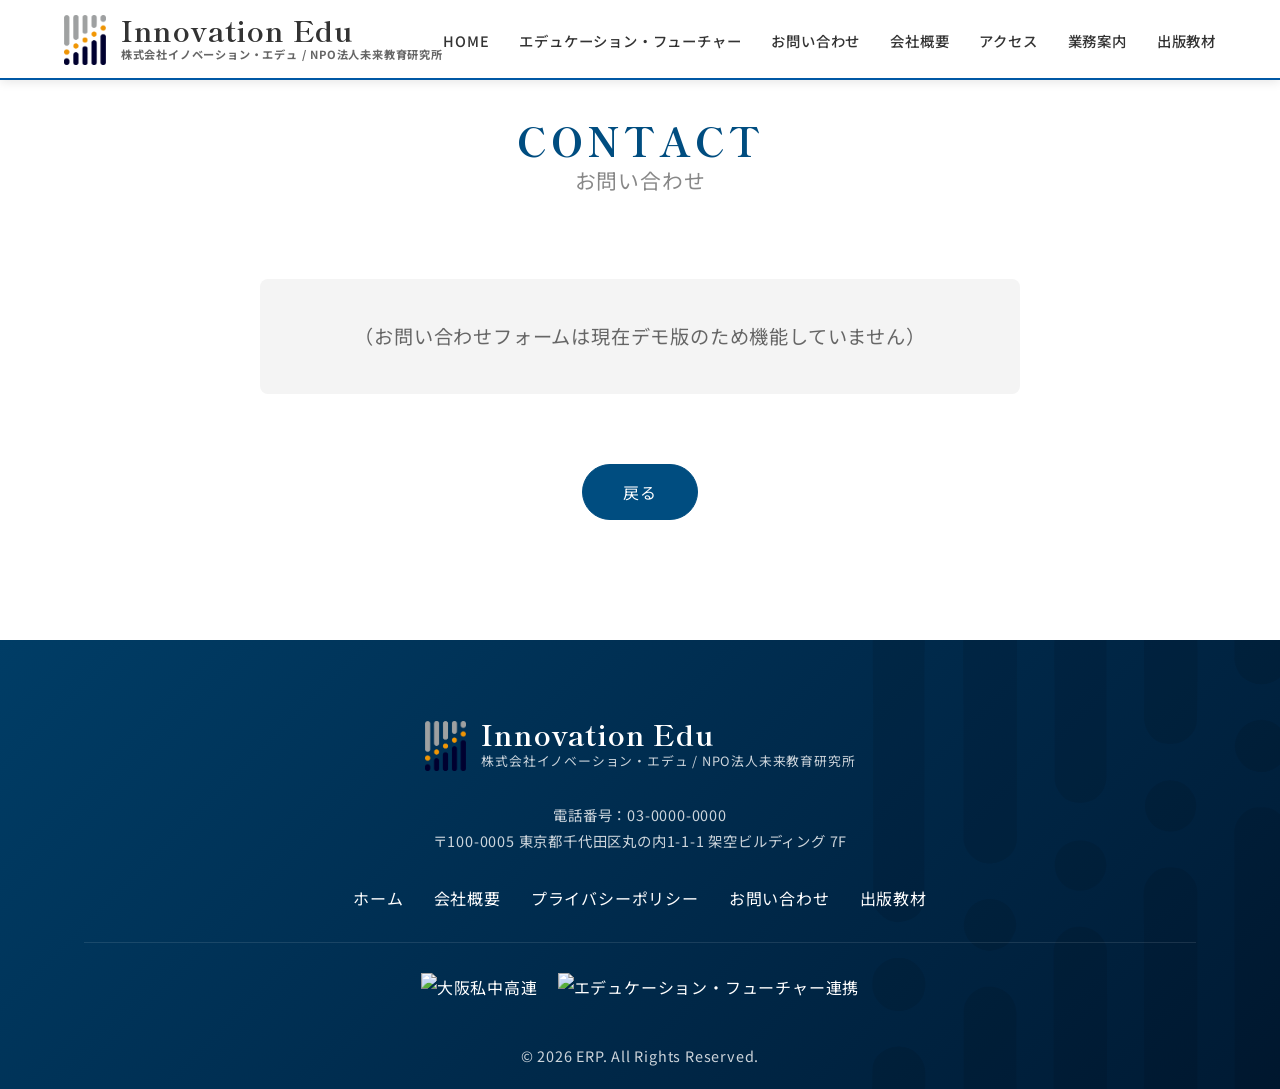
==== contact.html @ e4e8076b "Add files via upload" ====
<!DOCTYPE html>
<html lang="ja">

<head>
    <meta charset="UTF-8">
    <meta name="viewport" content="width=device-width, initial-scale=1.0">
    <title>お問い合わせ | 株式会社イノベーション・エデュ NPO法人未来教育研究所</title>
    <meta name="description" content="株式会社イノベーション・エデュ・NPO法人未来教育研究所へのお問い合わせはこちらから。">
    <link rel="stylesheet" href="style.css">
    <link rel="preconnect" href="https://fonts.googleapis.com">
    <link rel="preconnect" href="https://fonts.gstatic.com" crossorigin>
    <link
        href="https://fonts.googleapis.com/css2?family=Noto+Sans+JP:wght@400;500;700&family=Shippori+Mincho:wght@400;600&display=swap"
        rel="stylesheet">
    <link rel="icon" href="img/icon.png">
    <style>
        .contact-form {
            max-width: 800px;
            margin: 0 auto;
            padding: 20px;
        }
    </style>
</head>

<body class="page-contact">

    <header class="header" id="header">
        <div class="header__inner">
            <h1 class="header__logo">
                <a href="index.html">
                    <img src="img/icon.png" alt="Logo" class="header__logo-img">
                    <div class="header__logo-text">
                        <span class="logo-text">Innovation Edu</span>
                        <span class="logo-sub">株式会社イノベーション・エデュ / NPO法人未来教育研究所</span>
                    </div>
                </a>
            </h1>
            <nav class="header__nav">
                <ul>
                    <li><a href="index.html#home">HOME</a></li>
                    <li><a href="index.html#education-pro">エデュケーション・フューチャー</a></li>
                    <li><a href="contact.html" class="active">お問い合わせ</a></li>
                    <li><a href="index.html#company">会社概要</a></li>
                    <li><a href="index.html#access">アクセス</a></li>
                    <li><a href="index.html#business">業務案内</a></li>
                    <li><a href="publications.html">出版教材</a></li>
                </ul>
            </nav>
            <div class="header__hamburger">
                <span></span>
                <span></span>
                <span></span>
            </div>
        </div>
    </header>

    <main class="fade-in">

        <section class="section">
            <div class="container" style="padding-top: 20px;">
                <div class="section__header">
                    <h2 class="section__title">CONTACT</h2>
                    <p class="section__subtitle">お問い合わせ</p>
                </div>

                <div class="contact-form">
                    <div style="background: #f4f4f4; padding: 40px; text-align: center; border-radius: 8px;"><p style="font-size: 1.2em; color: #666;">（お問い合わせフォームは現在デモ版のため機能していません）</p></div>

                    <div style="text-align: center; margin-top: 40px;">
                        <a href="index.html" class="btn btn--primary">戻る</a>
                    </div>
                </div>

            </div>
        </section>
    </main>

    <footer class="footer-area fade-in">
        <div class="footer__inner container">
            <div class="footer__logo">
                <a href="index.html">
                    <img src="img/icon.png" alt="Logo" class="footer__logo-img">
                    <div class="footer__logo-text">
                        <span class="logo-text">Innovation Edu</span>
                        <span class="logo-sub">株式会社イノベーション・エデュ / NPO法人未来教育研究所</span>
                    </div>
                </a>
            </div>
            <div class="footer__info">
                <p>電話番号：03-0000-0000<br>〒100-0005 東京都千代田区丸の内1-1-1 架空ビルディング 7F</p>
                <div class="footer__links">
                    <a href="index.html#home">ホーム</a>
                    <a href="index.html#company">会社概要</a>
                    <a href="privacy.html">プライバシーポリシー</a>
                    <a href="contact.html">お問い合わせ</a>
                    <a href="publications.html">出版教材</a>
                </div>
                <div class="footer__banners">
                    <div class="banner-item">
                        <a href="#" target="_blank" rel="noopener noreferrer">
                            <img src="https://placehold.co/200x60?text=Banner" alt="大阪私中高連" class="img-off">
                            <img src="https://placehold.co/200x60?text=Banner+Hover" alt="大阪私中高連" class="img-on">
                        </a>
                    </div>
                    <div class="banner-item">
                        <a href="#"
                            target="_blank" rel="noopener noreferrer">
                            <img src="https://placehold.co/200x60?text=Banner" alt="エデュケーション・フューチャー連携" class="img-off">
                            <img src="https://placehold.co/200x60?text=Banner+Hover" alt="エデュケーション・フューチャー連携" class="img-on">
                        </a>
                    </div>
                </div>
                <p class="footer__copyright">&copy; 2026 ERP. All Rights Reserved.</p>
            </div>
        </div>
    </footer>

    <script src="script.js"></script>
</body>

</html>
---- style.css ----
@charset "UTF-8";

/* Variables */
:root {
    --primary-color: #004d80;
    /* ERP Blue */
    --accent-color: #c4a066;
    /* Gold/Beige for premium feel */
    --text-color: #333333;
    --bg-color: #ffffff;
    --light-gray: #f5f5f5;
    --font-heading: 'Shippori Mincho', serif;
    --font-body: 'Noto Sans JP', sans-serif;
    --max-width: 1200px;
    --header-height: 80px;
    --transition: all 0.3s ease;
}

#education-pro-digital-btn {
    background-color: var(--accent-color) !important;
    border-color: var(--accent-color) !important;
    color: #fff !important;
    font-weight: 700;
}

#education-pro-digital-btn:hover {
    background-color: transparent !important;
    color: var(--accent-color) !important;
}

/* Reset & Base */
*,
*::before,
*::after {
    box-sizing: border-box;
    margin: 0;
    padding: 0;
}

html {
    scroll-behavior: smooth;
    font-size: 16px;
}

body {
    font-family: var(--font-body);
    color: var(--text-color);
    background-color: var(--bg-color);
    line-height: 1.8;
    letter-spacing: 0.05em;
    -webkit-font-smoothing: antialiased;
}

a {
    text-decoration: none;
    color: inherit;
    transition: var(--transition);
}

img {
    max-width: 100%;
    height: auto;
    vertical-align: bottom;
}

ul,
ol {
    list-style: none;
}

/* Animation */
@keyframes fadeIn {
    from {
        opacity: 0;
        transform: translateY(20px);
    }

    to {
        opacity: 1;
        transform: translateY(0);
    }
}

.fade-in {
    animation: fadeIn 1s ease-out forwards;
}

/* Layout */
.container {
    width: 90%;
    max-width: var(--max-width);
    margin: 0 auto;
    padding: 0 20px;
}

.section {
    padding: 100px 0;
}

.section__header {
    text-align: center;
    margin-bottom: 60px;
}

.section__title {
    font-family: var(--font-heading);
    font-size: 2.5rem;
    color: var(--primary-color);
    letter-spacing: 0.1em;
    margin-bottom: 2px;
    line-height: 1;
}

.section__subtitle {
    font-size: 1.3rem;
    color: #888;
}

/* Header */
.header {
    position: fixed;
    top: 0;
    left: 0;
    width: 100%;
    height: var(--header-height);
    background-color: transparent;
    transition: background-color 0.4s ease, box-shadow 0.4s ease;
    z-index: 1000;
    display: flex;
    align-items: center;
}

/* Header scrolled state - Common for all sizes */
/* Header scrolled state - Common for all sizes */
@media (min-width: 769px) {

    .header.is-scrolled,
    .header.header--opaque {
        background-color: rgba(255, 255, 255, 0.95);
        box-shadow: 0 2px 10px rgba(0, 0, 0, 0.1);
    }
}

/* Pseudo-element for the animated bottom border - PC only */
@media (min-width: 769px) {
    .header::after {
        content: '';
        position: absolute;
        bottom: 0;
        left: 0;
        width: 0;
        /* Initial width 0 */
        height: 2px;
        background-color: #0058A5;
        transition: width 0.6s ease;
        z-index: 1001;
    }

    .header.is-scrolled::after {
        width: 100%;
        /* Expands to full width when scrolled */
    }
}

.header__inner {
    width: 90%;
    max-width: 1400px;
    margin: 0 auto;
    display: flex;
    justify-content: space-between;
    align-items: center;
}

.header__logo a {
    display: flex;
    flex-direction: row;
    align-items: center;
    gap: 15px;
    text-decoration: none;
    color: inherit;
}

.header__logo-img,
.footer__logo-img {
    height: 50px;
    width: auto;
}

.header__logo-text,
.footer__logo-text {
    display: flex;
    flex-direction: column;
    justify-content: center;
}

/* Footer Logo Specifics */
.footer__logo a {
    display: flex;
    flex-direction: row;
    align-items: center;
    gap: 15px;
    text-decoration: none;
    color: #fff;
    justify-content: center;
    /* Center in footer */
}

.footer__logo .logo-text {
    font-size: 1.8rem;
    font-weight: 700;
}

.footer__logo .logo-sub {
    font-size: 0.8rem;
}

.footer__banners {
    display: flex;
    justify-content: center;
    align-items: center;
    gap: 20px;
    margin-top: 30px;
    padding-top: 30px;
    padding-bottom: 30px;
    border-top: 1px solid rgba(255, 255, 255, 0.1);
}

.banner-item {
    position: relative;
    cursor: pointer;
}

.footer__banners img {
    height: 40px;
    width: auto;
    display: block;
    transition: opacity 0.3s ease;
}

.banner-item .img-on {
    position: absolute;
    top: 0;
    left: 0;
    opacity: 0;
}

.banner-item:hover .img-on {
    opacity: 1;
}

.banner-item:hover .img-off {
    opacity: 0;
}

.logo-text {
    font-family: var(--font-heading);
    font-size: 1.8rem;
    font-weight: 700;
    color: #ffffff;
    /* Initial: White */
    line-height: 1;
    transition: color 0.4s ease;
}

.is-scrolled .logo-text {
    color: #333333;
    /* Scrolled: Black */
}

.logo-sub {
    font-size: 0.7rem;
    color: rgba(255, 255, 255, 0.8);
    /* Initial: White-ish */
    transition: color 0.4s ease;
}

.is-scrolled .logo-sub {
    color: #666666;
    /* Scrolled: Gray */
}

.header__nav ul {
    display: flex;
    gap: 30px;
}

.header__nav a {
    font-size: 0.9rem;
    font-weight: 500;
    position: relative;
    color: #ffffff;
    /* Initial: White */
    transition: color 0.4s ease, opacity 0.4s ease;
}

.is-scrolled .header__nav a {
    color: #333333;
    /* Scrolled: Black */
}

.header__nav a::after {
    content: '';
    position: absolute;
    bottom: -5px;
    left: 0;
    width: 0;
    height: 2px;
    background-color: var(--accent-color);
    transition: var(--transition);
}

.header__nav a:hover {
    color: #ffffff;
    opacity: 0.8;
}

.is-scrolled .header__nav a:hover {
    color: var(--primary-color);
    opacity: 1;
}

.header__nav a:hover::after {
    width: 100%;
}

.header__hamburger {
    display: none;
}

/* Hero Section */
.hero {
    height: 100vh;
    min-height: 600px;
    display: flex;
    align-items: center;
    justify-content: center;
    position: relative;
    overflow: hidden;
    background-color: #f0f4f8;
    /* Fallback */
}

.hero__slider {
    position: absolute;
    top: 0;
    left: 0;
    width: 100%;
    height: 100%;
    z-index: 1;
    overflow: hidden;
}

.hero__slide {
    position: absolute;
    top: 0;
    left: 0;
    width: 100%;
    height: 100%;
    background-size: cover;
    background-position: center;
    background-repeat: no-repeat;
    opacity: 0;
    transform: scale(1.1);
    animation: sliderAnim 12s linear infinite;
}

.hero__slide--1 {
    background-image: linear-gradient(rgba(0, 88, 165, 0.1), rgba(0, 88, 165, 0.1)), url('img/topview.png');
    animation-delay: 0s;
}

.hero__slide--2 {
    background-image: linear-gradient(rgba(0, 88, 165, 0.1), rgba(0, 88, 165, 0.1)), url('img/bookサムネイル2.png');
    animation-delay: 6s;
}

@keyframes sliderAnim {
    0% {
        opacity: 0;
        transform: scale(1.1);
    }

    10% {
        opacity: 1;
    }

    45% {
        opacity: 1;
    }

    55% {
        opacity: 0;
        transform: scale(1);
    }

    100% {
        opacity: 0;
        transform: scale(1);
    }
}

.hero__content {
    position: relative;
    z-index: 2;
    text-align: center;
    padding: 20px;
    padding-top: 120px;
}

.hero__logo-mobile {
    display: none;
    /* Hide on PC */
}

.hero__title {
    font-family: 'Zen Old Mincho', serif;
    font-size: 3.2rem;
    /* Adjusted for better balance */
    font-weight: 700;
    line-height: 1.2;
    color: #ffffff;
    margin-bottom: 10px;
}

.hero__title-main {
    font-size: 2rem;
    display: block;
}

.hero__title-sub {
    font-size: 1.0rem;
    /* Increased for better visibility */
    letter-spacing: 0.1em;
    color: #ffffff;
    background-color: transparent;
    /* Removed background for cleaner look */
    display: inline-flex;
    align-items: center;
    padding: 0;
    margin-top: 5px;
}

.hero__subtitle-icon {
    height: 1.2em;
    width: auto;
    margin-right: 8px;
    /* Reduced for smaller text */
}

.hero__message {
    font-size: 1.2rem;
    letter-spacing: 0.2em;
    color: #ffffff;
    margin-bottom: 40px;
}

.scroll-down {
    position: absolute;
    bottom: 30px;
    left: 50%;
    transform: translateX(-50%);
    display: flex;
    flex-direction: column;
    align-items: center;
    color: #ffffff;
    font-size: 0.75rem;
    letter-spacing: 0.2em;
    z-index: 5;
}

.scroll-arrows {
    display: flex;
    flex-direction: column;
    align-items: center;
    margin-top: 10px;
}

.scroll-arrows span {
    display: block;
    width: 10px;
    height: 10px;
    border-bottom: 2px solid #fff;
    border-right: 2px solid #fff;
    transform: rotate(45deg);
    margin: 2px;
}

.scroll-arrows span:nth-child(1) {
    animation: arrowsAnim3 4.5s infinite;
}

.scroll-arrows span:nth-child(2) {
    animation: arrowsAnim2 4.5s infinite;
}

.scroll-arrows span:nth-child(3) {
    animation: arrowsAnim1 4.5s infinite;
}

@keyframes arrowsAnim1 {
    0% {
        opacity: 0;
    }

    15% {
        opacity: 1;
    }

    75% {
        opacity: 1;
    }

    90% {
        opacity: 0;
    }

    100% {
        opacity: 0;
    }
}

@keyframes arrowsAnim2 {

    0%,
    25% {
        opacity: 0;
    }

    40% {
        opacity: 1;
    }

    75% {
        opacity: 1;
    }

    90% {
        opacity: 0;
    }

    100% {
        opacity: 0;
    }
}

@keyframes arrowsAnim3 {

    0%,
    50% {
        opacity: 0;
    }

    65% {
        opacity: 1;
    }

    75% {
        opacity: 1;
    }

    90% {
        opacity: 0;
    }

    100% {
        opacity: 0;
    }
}

/* Greeting */
.greeting {
    background-color: #fff;
    text-align: center;
}

.greeting__lead {
    font-family: var(--font-heading);
    font-size: 2rem;
    color: var(--primary-color);
    margin-bottom: 30px;
    line-height: 1.6;
    text-align: center;
}

.greeting__text {
    max-width: 800px;
    margin: 0 auto;
    text-align: left;
}

.greeting__images {
    display: flex;
    justify-content: center;
    align-items: center;
    gap: 20px;
    margin-top: 40px;
}

.greeting__img-profile {
    max-width: 150px;
    /* Adjust as needed */
    height: auto;
    border-radius: 4px;
}

.greeting__img-name {
    max-width: 200px;
    /* Adjust as needed */
    height: auto;
}

/* News */
.news {
    background-color: var(--light-gray);
}

.news__list {
    max-width: 900px;
    margin: 0 auto;
    background: #fff;
    box-shadow: 0 5px 20px rgba(0, 0, 0, 0.03);
    border-radius: 8px;
    overflow: hidden;
}

.news__item {
    border-bottom: 1px solid #eee;
}

.news__item:last-child {
    border-bottom: none;
}

.news__item a {
    display: flex;
    align-items: center;
    padding: 25px;
    transition: background-color 0.2s;
    cursor: default;
    /* Disable pointer cursor as requested */
}

.news__item time {
    font-family: 'Times New Roman', serif;
    color: #888;
    margin-right: 20px;
    font-size: 0.9rem;
}

.news__tag {
    display: inline-block;
    padding: 4px 12px;
    background-color: var(--primary-color);
    color: #fff;
    font-size: 0.75rem;
    border-radius: 99px;
    margin-right: 20px;
    min-width: 80px;
    text-align: center;
}

.news__title {
    flex: 1;
    font-weight: 400;
}

/* Education Pro */
.education-pro {
    background-color: #fff;
}

.education-pro__inner {
    display: flex;
    align-items: center;
    gap: 60px;
}

.education-pro__image {
    flex: 1;
    background-color: #0058A5;
    height: 400px;
    /* Temporary */
    border-radius: 8px;
    display: flex;
    align-items: center;
    justify-content: center;
}

.education-pro__info {
    flex: 1;
}

.education-pro__title {
    font-family: var(--font-heading);
    font-size: 2.2rem;
    margin-bottom: 20px;
    line-height: 1.4;
}

.education-pro__title span {
    font-size: 3rem;
    color: var(--primary-color);
}

.btn {
    display: inline-flex;
    align-items: center;
    justify-content: center;
    padding: 15px 40px;
    border: 1px solid var(--primary-color);
    background-color: var(--primary-color);
    color: #fff;
    border-radius: 99px;
    margin-top: 30px;
    transition: var(--transition);
    font-family: inherit;
    font-size: 1rem;
    line-height: 1.5;
    cursor: pointer;
    text-align: center;
    box-sizing: border-box;
    vertical-align: middle;
}

.btn:hover {
    background-color: transparent;
    color: var(--primary-color);
}

.btn--secondary {
    background-color: var(--accent-color);
    border-color: var(--accent-color);
    color: #fff;
    margin-top: 20px;
}

.btn--secondary:hover {
    background-color: transparent;
    color: var(--accent-color);
}

.education-pro__order {
    margin-top: 30px;
    text-align: center;
}

.education-pro__note {
    margin-top: 20px;
    line-height: 1.8;
    text-align: center;
}

.education-pro__frequency {
    display: block;
    font-size: 1.25rem;
    font-weight: 700;
    color: var(--primary-color);
    margin-top: 10px;
}

/* Kajita Message */
.kajita-message {
    margin-top: 50px;
    padding-top: 40px;
    border-top: 1px dashed #ccc;
}

.kajita-message__title {
    font-family: var(--font-heading);
    font-size: 1.5rem;
    color: #000;
    margin-bottom: 30px;
    text-align: center;
    font-weight: 700;
}

.kajita-message__content {
    display: flex;
    gap: 30px;
    align-items: flex-start;
}

.kajita-message__image {
    flex: 0 0 200px;
}

.kajita-message__image img {
    width: 100%;
    border-radius: 4px;
    box-shadow: 0 4px 10px rgba(0, 0, 0, 0.1);
}

.kajita-message__text {
    flex: 1;
    font-size: 0.95rem;
    line-height: 1.8;
}

.kajita-message__text p {
    margin-bottom: 20px;
}

.kajita-message__text ul {
    list-style: none;
    margin-bottom: 20px;
}

.kajita-message__text li {
    position: relative;
    padding-left: 1.2em;
    margin-bottom: 15px;
}

.kajita-message__text li::before {
    content: '・';
    position: absolute;
    left: 0;
    font-weight: bold;
}

@media (max-width: 768px) {
    .kajita-message__content {
        flex-direction: column;
        align-items: center;
    }

    .kajita-message__image {
        flex: 0 0 auto;
        max-width: 180px;
        margin-bottom: 20px;
    }
}

/* Kajita Bio */
.kajita-bio {
    margin-top: 50px;
    padding-top: 40px;
    border-top: 1px dashed #ccc;
}

.kajita-bio__title {
    font-family: var(--font-heading);
    font-size: 1.5rem;
    color: #000;
    margin-bottom: 30px;
    text-align: center;
    font-weight: 700;
}

.kajita-bio__top {
    display: flex;
    gap: 30px;
    align-items: flex-start;
}

.kajita-bio__info {
    flex: 1;
    font-size: 0.95rem;
    line-height: 1.8;
}

.kajita-bio__name {
    font-size: 1.2rem;
    font-weight: 700;
    margin-bottom: 10px;
    display: block;
}

.kajita-bio__roles {
    margin-bottom: 20px;
    font-weight: 500;
}

.kajita-bio__history-title {
    font-weight: 700;
    margin-bottom: 5px;
    display: block;
}

.kajita-bio__image {
    flex: 0 0 200px;
}

.kajita-bio__image img {
    width: 100%;
    border-radius: 4px;
    box-shadow: 0 4px 10px rgba(0, 0, 0, 0.1);
}

.kajita-bio__books {
    margin-top: 30px;
    font-size: 0.9rem;
    line-height: 1.8;
    background: #f9f9f9;
    padding: 20px;
    border-radius: 4px;
}

.kajita-bio__books-title {
    font-weight: 700;
    margin-bottom: 10px;
    display: block;
    color: var(--primary-color);
}

@media (max-width: 768px) {
    .kajita-bio__top {
        flex-direction: column;
    }

    .kajita-bio__image {
        flex: 0 0 auto;
        max-width: 180px;
        margin: 0 auto 20px;
    }
}

/* Company */
.company {
    background-color: #f9f9f9;
}

.company__block {
    max-width: 900px;
    margin: 0 auto 60px;
    background: #fff;
    padding: 40px;
    border-radius: 8px;
    box-shadow: 0 5px 15px rgba(0, 0, 0, 0.05);
}

.company__heading {
    font-family: var(--font-heading);
    font-size: 1.5rem;
    color: var(--primary-color);
    border-left: 5px solid var(--accent-color);
    padding-left: 15px;
    margin-bottom: 30px;
}

/* Definition List Styles */
.company__def-list {
    display: flex;
    flex-direction: column;
    gap: 0;
}

.company__row {
    display: flex;
    border-bottom: 1px solid #eee;
    padding: 15px 0;
}

.company__row:last-child {
    border-bottom: none;
}

.company__row dt {
    width: 30%;
    font-weight: 700;
    color: #333;
    padding-right: 20px;
}

.company__row dd {
    width: 70%;
    color: #555;
}

.company__biz-list li {
    margin-bottom: 5px;
}

/* ERP Members Grid/List */
.member__list {
    display: grid;
    grid-template-columns: repeat(auto-fit, minmax(300px, 1fr));
    gap: 15px 30px;
}

.member__row {
    display: flex;
    border-bottom: 1px dotted #ccc;
    padding-bottom: 5px;
    align-items: baseline;
}

.member__row dt {
    font-weight: 700;
    min-width: 80px;
    margin-right: 10px;
}

.member__row dd {
    flex: 1;
}

/* NPO Sub-groups Grid */
.company__grid {
    display: grid;
    grid-template-columns: 1fr 1fr;
    gap: 40px;
}

.education-pro__program-title {
    font-size: 1.2rem;
    font-weight: 700;
    margin-bottom: 20px;
    border-bottom: 2px solid var(--primary-color);
    display: inline-block;
    padding-bottom: 5px;
    margin-top: 30px;
}

.education-pro__program-list {
    margin-bottom: 30px;
}

.program-item {
    margin-bottom: 15px;
    padding-bottom: 15px;
    border-bottom: 1px solid #f0f0f0;
}

.program-item:last-child {
    border-bottom: none;
    margin-bottom: 0;
    padding-bottom: 0;
}

.program-item dt {
    font-weight: 700;
    color: #000;
    font-size: 1.1rem;
    margin-bottom: 5px;
}

.program-item dd {
    font-size: 0.95rem;
    color: #555;
    line-height: 1.6;
    padding-left: 0.5em;
}

.education-pro__details {
    animation: fadeIn 0.5s ease-in-out;
}

@keyframes fadeIn {
    from {
        opacity: 0;
        transform: translateY(-10px);
    }

    to {
        opacity: 1;
        transform: translateY(0);
    }
}

.company__sub-heading {
    font-size: 1.2rem;
    color: var(--primary-color);
    border-bottom: 2px solid var(--accent-color);
    padding-bottom: 10px;
    margin-bottom: 20px;
    font-weight: 700;
}

.member__list--compact .member__row {
    margin-bottom: 10px;
    border-bottom: 1px solid #f0f0f0;
}

.member__list--compact .member__row dt {
    min-width: 70px;
    font-size: 0.9rem;
}

.member__list--compact .member__row dd {
    font-size: 0.9rem;
}

.note {
    font-size: 0.8rem;
    color: #888;
    display: block;
    margin-top: 2px;
}

.highlight {
    color: #f0bbae;
}

/* Mobile Responsive */
@media (max-width: 768px) {
    .company__block {
        padding: 20px;
    }

    .company__row {
        flex-direction: column;
    }

    .company__row dt,
    .company__row dd {
        width: 100%;
    }

    .company__row dt {
        margin-bottom: 5px;
        color: var(--primary-color);
    }

    .company__grid {
        grid-template-columns: 1fr;
    }

    .member__list {
        grid-template-columns: 1fr;
    }
}

/* Publications */
.publications {
    background-color: #f9f9f9;
}

.publications .section__header {
    margin-bottom: 30px;
}

.grid {
    display: grid;
    grid-template-columns: repeat(auto-fit, minmax(300px, 1fr));
    gap: 30px;
}

.card {
    background: #fff;
    box-shadow: 0 5px 15px rgba(0, 0, 0, 0.05);
    border-radius: 8px;
    overflow: hidden;
    transition: transform 0.3s;
}

/* Education PRO Expanded Layout */
.education-pro__inner.expanded {
    display: grid;
    grid-template-columns: 1fr;
    gap: 30px;
    text-align: center;
}

.education-pro__inner.expanded .education-pro__info {
    display: contents;
}

.education-pro__inner.expanded .education-pro__title {
    order: 1;
}

.education-pro__inner.expanded .education-pro__description {
    order: 2;
    max-width: 800px;
    margin: 0 auto;
}

.education-pro__inner.expanded .education-pro__image {
    order: 3;
    margin: 0 auto;
}

.education-pro__inner.expanded .education-pro__buttons {
    order: 5;
    display: flex;
    justify-content: center;
    gap: 20px;
    margin: 30px auto 0;
}

.education-pro__inner.expanded .education-pro__details {
    order: 4;
    text-align: left;
    max-width: 800px;
    margin: 40px auto 0;
}

.card:hover {
    transform: translateY(-5px);
}

.card__img {
    height: 200px;
    background-color: #eee;
}

.card__body {
    padding: 25px;
}

.card__title {
    font-size: 1.2rem;
    margin-bottom: 5px;
    font-weight: 700;
}

.card__text {
    line-height: 1.6;
}

/* Business */
.business__grid {
    display: grid;
    grid-template-columns: 1fr 1fr;
    gap: 40px;
}

.business__item {
    background: #004d80;
    color: #fff;
    padding: 50px;
    border-radius: 8px;
    position: relative;
    overflow: hidden;
}

.business__item h3 {
    font-family: var(--font-heading);
    font-size: 1.8rem;
    margin-bottom: 20px;
}

.arrow-link {
    display: inline-flex;
    align-items: center;
    margin-top: 30px;
    font-weight: 700;
    border-bottom: 1px solid #fff;
    padding-bottom: 5px;
}

.arrow-link::after {
    content: '→';
    margin-left: 10px;
    transition: margin-left 0.3s;
}

.arrow-link:hover::after {
    margin-left: 15px;
}

/* Access */
.access .section__header {
    margin-bottom: 20px;
}

.access__company-name {
    margin-top: 0;
    margin-bottom: 5px;
}

.access__address {
    margin-bottom: 20px;
}

.access__train {
    margin-bottom: 5px;
    font-size: 0.95rem;
    line-height: 1.6;
}

/* Footer */
.footer-area {
    background: linear-gradient(135deg, #003d66 0%, #002b4d 50%, #001a33 100%);
    color: #fff;
    padding: 80px 0 20px;
    position: relative;
    overflow: hidden;
}

.footer-area::after {
    content: '';
    position: absolute;
    top: 50%;
    right: -50px;
    /* 右側に戻しました */
    transform: translateY(-50%);
    width: 500px;
    height: 500px;
    background: url('img/icon2.png') no-repeat center center / contain;
    filter: brightness(0);
    opacity: 0.08;
    /* 不透明度 5% に調整 */
    pointer-events: none;
    z-index: 0;
}

.footer__inner {
    position: relative;
    z-index: 1;
    /* コンテンツをロゴの上に配置 */
}

.footer__logo h2 {
    font-family: var(--font-heading);
    font-size: 1.5rem;
    margin-bottom: 30px;
}

.footer__info {
    text-align: center;
    margin-top: 30px;
}

.footer__info p {
    font-size: 0.9rem;
    color: rgba(255, 255, 255, 0.8);
    line-height: 1.8;
}

.footer__links {
    margin-bottom: 30px;
    margin-top: 30px;
    display: flex;
    justify-content: center;
    flex-wrap: wrap;
    gap: 30px;
}

.copyright {
    text-align: center;
    font-size: 0.8rem;
    color: rgba(255, 255, 255, 0.6);
    border-top: 1px solid rgba(255, 255, 255, 0.1);
    padding-top: 20px;
}

@media (max-width: 768px) {
    .header__inner {
        justify-content: flex-end !important;
        /* Push hamburger to the right */
    }

    .header__logo,
    .page-contact .header__logo,
    .page-privacy .header__logo,
    .page-publications .header__logo {
        display: none;
        /* Hide logo on mobile as requested */
    }

    /* Remove background and shadow for contact/privacy page mobile header when scrolled */
    .page-contact .header.is-scrolled,
    .page-privacy .header.is-scrolled,
    .page-contact .header.header--opaque,
    .page-privacy .header.header--opaque {
        background-color: transparent;
        box-shadow: none;
    }

    /* Keep home page header transparent until education section */
    .home-page .header.is-scrolled:not(.header--opaque) {
        background-color: transparent;
        box-shadow: none;
    }

    .header__nav {
        /* Mobile Menu: display when active */
        display: flex;
        position: fixed;
        top: 0;
        left: 0;
        width: 100%;
        height: 100vh;
        background-color: #ffffff;
        /* White background */
        z-index: 1000;
        opacity: 0;
        visibility: hidden;
        transition: opacity 0.3s, visibility 0.3s;
        align-items: center;
        justify-content: center;
        text-align: center;
    }

    .header__nav.active {
        opacity: 1;
        visibility: visible;
    }

    .header__nav ul {
        flex-direction: column;
        display: flex;
        gap: 20px;
        /* Reduced gap */
        padding: 0;
        list-style: none;
    }

    .header__nav a {
        font-size: 1.1rem;
        /* Smaller size */
        font-weight: 500;
        /* Regular weight */
        font-family: var(--font-heading);
        color: #0058A5 !important;
        /* Blue text on white bg */
        text-decoration: none;
        display: block;
        padding: 5px 0;
    }

    /* Adjust hamburger color based on scroll and menu state */
    .header__hamburger span {
        background-color: #ffffff;
        /* Default: White */
    }

    .is-scrolled .header__hamburger:not(.active) span,
    .page-contact .header__hamburger:not(.active) span,
    .page-privacy .header__hamburger:not(.active) span,
    .page-publications .header__hamburger:not(.active) span {
        background-color: #0058A5;
        /* Scrolled or on specific pages: Blue icon */
    }

    .header__hamburger.active span {
        background-color: #0058A5;
        /* Blue icon on white bg */
        /* Menu open: White icon */
    }

    .header__hamburger {
        display: block;
        width: 30px;
        height: 20px;
        position: relative;
        cursor: pointer;
        z-index: 1001;
        /* Ensure above menu */
    }

    .header__hamburger span {
        display: block;
        width: 100%;
        height: 2px;
        transform: scaleY(0.5) translateY(1px);
        /* Standard thickness */
        background-color: #ffffff;
        position: absolute;
        transition: 0.3s;
        left: 0;
    }

    .header__hamburger span:nth-child(1) {
        top: 0;
    }

    .header__hamburger span:nth-child(2) {
        top: 9px;
    }

    .header__hamburger span:nth-child(3) {
        bottom: 0;
    }

    /* Active State (X shape) */
    .header__hamburger.active span {
        background-color: var(--primary-color);
    }

    .header__hamburger.active span:nth-child(1) {
        transform: translateY(9px) rotate(45deg);
    }

    .header__hamburger.active span:nth-child(2) {
        opacity: 0;
    }

    .header__hamburger.active span:nth-child(3) {
        transform: translateY(-9px) rotate(-45deg);
    }

    .hero__slide--1 {
        background-image: linear-gradient(rgba(0, 88, 165, 0.1), rgba(0, 88, 165, 0.1)), url('img/topview_m.png');
    }

    .hero__content {
        padding-top: 60px;
    }

    .hero__logo-mobile {
        display: flex;
        flex-direction: row;
        align-items: center;
        justify-content: center;
        gap: 15px;
        margin-bottom: 20px;
    }

    .hero__logo-img-mobile {
        height: 52px;
        width: auto;
    }

    .hero__logo-text-mobile {
        display: flex;
        flex-direction: column;
        text-align: left;
    }

    .logo-text-mobile {
        font-family: var(--font-heading);
        color: #ffffff;
        font-size: 1.85rem;
        font-weight: 700;
        line-height: 1;
    }

    .logo-sub-mobile {
        color: #ffffff;
        font-size: 0.75rem;
        margin-top: 5px;
    }

    .hero__title {
        font-size: 2rem;
        line-height: 1.1;
    }

    .hero__title-sub {
        display: none;
        /* Hide ERP text on mobile as requested */
    }

    .hero__message {
        margin-bottom: 20px;
        /* Adjust spacing since sub-text is hidden */
    }

    .hero__subtitle-icon {
        height: 1.2em;
        margin-right: 0;
    }

    .education-pro__image {
        background-color: transparent;
    }

    .education-pro__inner {
        display: grid;
        grid-template-columns: 1fr;
        gap: 20px;
    }

    .education-pro__info {
        display: contents;
        /* Ungroup children for grid placement */
    }

    .education-pro__title {
        order: 1;
        text-align: center;
        margin-bottom: 20px;
    }

    .education-pro__image {
        order: 2;
        margin-bottom: 20px;
    }

    .education-pro__description {
        order: 3;
    }

    .education-pro__buttons {
        order: 5;
        justify-content: center !important;
        margin-top: 20px;
    }

    .education-pro__details {
        order: 4;
    }

    .education-pro__info .btn {
        margin: 5px;
    }

    .business__grid {
        grid-template-columns: 1fr;
    }

    .company__item {
        flex-direction: column;
    }

    .company__item dt {
        width: 100%;
        margin-bottom: 5px;
    }

    .company__item dd {
        width: 100%;
    }

    .news__item a {
        flex-direction: column;
        align-items: flex-start;
    }

    .news__tag {
        margin: 5px 0;
    }

    .footer__banners {
        flex-direction: column;
        gap: 15px;
    }

    .footer-area::after {
        width: 300px;
        height: 300px;
        right: -30px;
        left: auto;
    }
}

/* Publications Page Header - Always Scrolled Look (Global) */
/* Publications Page Header - Always Scrolled Look (Desktop Only) */
@media (min-width: 769px) {

    .page-publications .header,
    .page-contact .header {
        position: fixed;
        background-color: rgba(255, 255, 255, 0.95);
        box-shadow: 0 2px 10px rgba(0, 0, 0, 0.1);
    }
}

@media (max-width: 768px) {

    .page-publications .header,
    .page-contact .header {
        background-color: transparent;
        box-shadow: none;
    }
}

/* Note: Mobile tweaks below are handled by general rules now */

.page-publications .header .logo-text,
.page-contact .header .logo-text,
.page-publications .header__nav a,
.page-contact .header__nav a {
    color: #333333;
}

.page-publications .header .logo-sub,
.page-contact .header .logo-sub {
    color: #666666;
}

.page-publications .header__nav a:hover,
.page-contact .header__nav a:hover {
    color: var(--primary-color);
}

@media (min-width: 769px) {

    .page-publications .header::after,
    .page-contact .header::after {
        content: '';
        position: absolute;
        bottom: 0;
        left: 0;
        width: 100%;
        height: 2px;
        background-color: #0058A5;
        z-index: 1001;
    }
}

/* Page Publications Mobile Header Tweaks */
@media (max-width: 768px) {

    .page-publications .header__hamburger span,
    .page-contact .header__hamburger span {
        background-color: #0058A5;
        /* Blue hue for visibility on white */
    }

    .page-publications .header__hamburger:not(.active) span,
    .page-contact .header__hamburger:not(.active) span {
        background-color: #0058A5;
    }
}

/* =========================================
   Publications Grid Styling
   ========================================= */
.publications-category-wrapper {
    width: 100%;
    text-align: center;
    margin-bottom: 40px;
}

.publications-category-title {
    font-size: 1.5rem;
    font-weight: bold;
    color: #333;
    border-bottom: 2px solid var(--primary-color);
    display: inline-block;
    padding-bottom: 10px;
    margin-bottom: 10px;
    /* Spacing below title */
    text-align: center;
}

.publications-grid {
    display: flex;
    flex-wrap: wrap;
    justify-content: center;
    gap: 40px 20px;
    /* row gap, col gap */
    max-width: 960px;
    margin: 0 auto;
}

.publication-item {
    width: calc(50% - 20px);
    min-width: 250px;
    margin-bottom: 10px;
    display: flex;
    flex-direction: column;
    align-items: center;
}

@media (min-width: 900px) {
    .publication-item {
        width: calc(33.333% - 20px);
    }
}

.publication-item__title {
    font-weight: bold;
    margin-bottom: 5px;
    min-height: auto;
    /* Accommodate ~3 lines */
    display: flex;
    align-items: flex-end;
    /* Align bottom to be close to author */
    justify-content: center;
    text-align: center;
    line-height: 1.6;
    width: 100%;
    padding: 0 10px;
}

.publication-item__author {
    margin-bottom: 15px;
    text-align: center;
    font-size: 0.9rem;
    color: #666;
    width: 100%;
    min-height: 1.5em;
    /* Ensure differentiation */
}

.publication-item__image-link {
    display: flex;
    align-items: center;
    justify-content: center;
    width: 100%;
    height: 250px;
    /* Fixed height for image container */
    margin-top: auto;
}

.publication-item__image {
    max-width: 160px;
    max-height: 100%;
    width: auto;
    height: auto;
    object-fit: contain;
    display: block;
    margin: 0 auto;
    background: #fff;
    padding: 5px;
    border: 1px solid #eee;
    box-shadow: 0 4px 8px rgba(0, 0, 0, 0.05);
    transition: transform 0.3s ease, box-shadow 0.3s ease;
}

.publication-item__image-link:hover .publication-item__image {
    transform: translateY(-5px);
    box-shadow: 0 8px 16px rgba(0, 0, 0, 0.1);
}

/* Digital Certs Grid */
.digital-certs-grid {
    display: flex;
    flex-wrap: wrap;
    justify-content: center;
    gap: 40px 20px;
    max-width: 800px;
    margin: 0 auto;
}

.digital-cert-item {
    width: calc(33.33% - 20px);
    min-width: 200px;
    margin-bottom: 20px;
}

.digital-cert-img {
    width: 100%;
    height: auto;
    display: block;
    margin-bottom: 10px;
    border-radius: 4px;
}

/* Mobile adjustments for Digital Certs */
@media (max-width: 768px) {
    .digital-certs-grid {
        gap: 10px;
        /* Reduced vertical gap for mobile */
        flex-direction: column;
        align-items: center;
    }

    .digital-cert-item {
        width: 100%;
        max-width: 240px;
        /* Keep reasonable size */
        margin-bottom: 0px;
        /* Remove item margin, rely on grid gap */
        min-width: auto;
    }

    .digital-cert-img {
        margin-bottom: 5px;
        /* Minimal margin under image */
    }
}
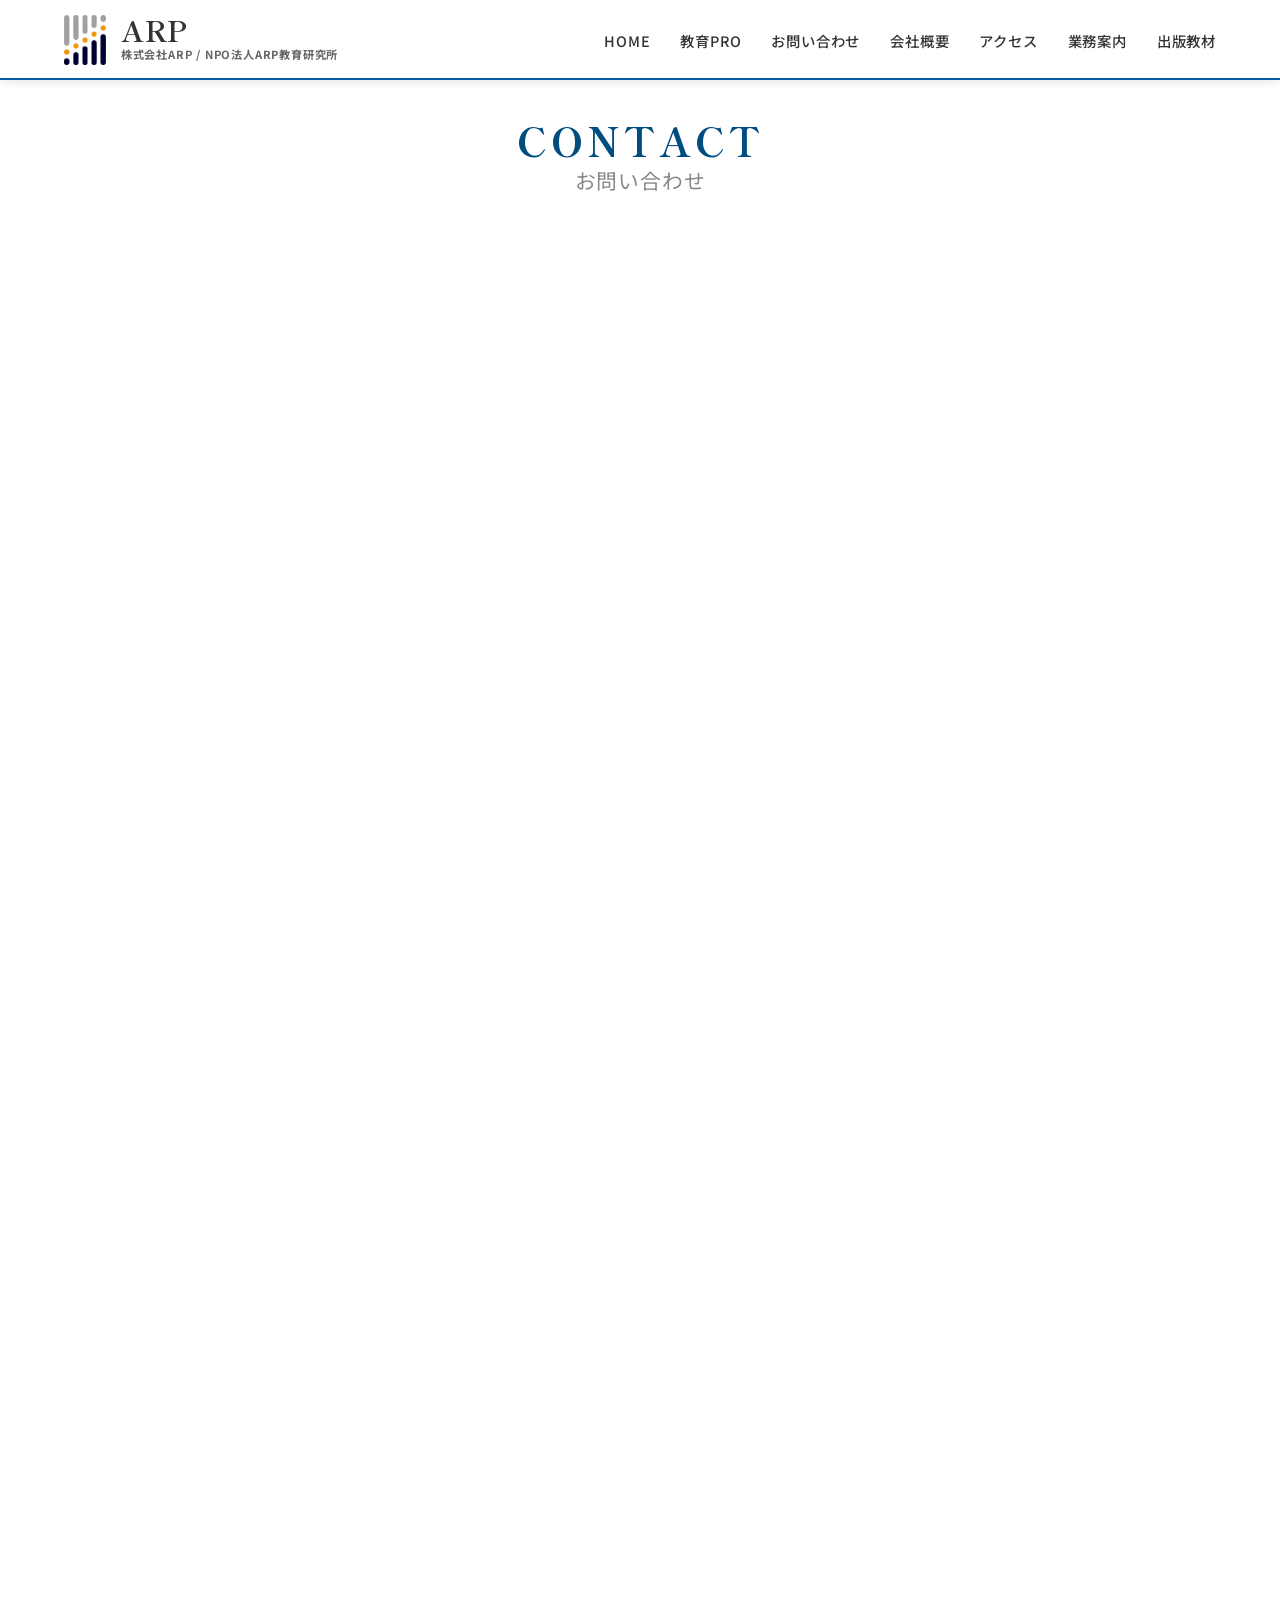
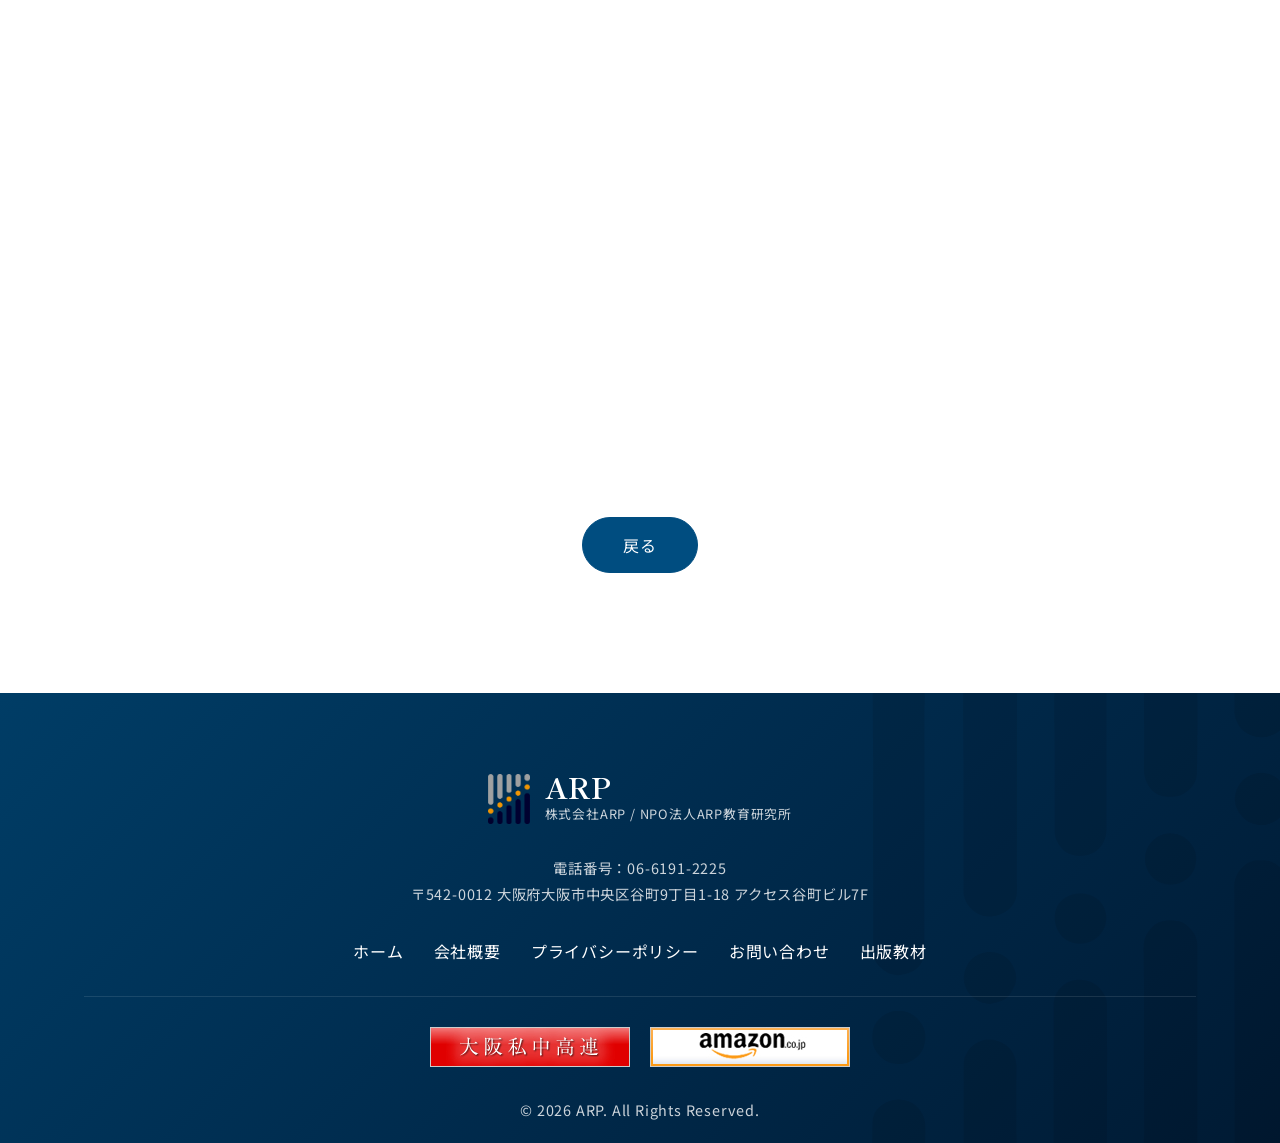
==== commit f232d281: "Add files via upload" ====
--- a/contact.html
+++ b/contact.html
@@ -4,8 +4,8 @@
 <head>
     <meta charset="UTF-8">
     <meta name="viewport" content="width=device-width, initial-scale=1.0">
-    <title>お問い合わせ | 株式会社イノベーション・エデュ NPO法人未来教育研究所</title>
-    <meta name="description" content="株式会社イノベーション・エデュ・NPO法人未来教育研究所へのお問い合わせはこちらから。">
+    <title>お問い合わせ | 株式会社ARP NPO法人ARP教育研究所</title>
+    <meta name="description" content="株式会社ARP・NPO法人ARP教育研究所へのお問い合わせはこちらから。">
     <link rel="stylesheet" href="style.css">
     <link rel="preconnect" href="https://fonts.googleapis.com">
     <link rel="preconnect" href="https://fonts.gstatic.com" crossorigin>
@@ -30,15 +30,15 @@
                 <a href="index.html">
                     <img src="img/icon.png" alt="Logo" class="header__logo-img">
                     <div class="header__logo-text">
-                        <span class="logo-text">Innovation Edu</span>
-                        <span class="logo-sub">株式会社イノベーション・エデュ / NPO法人未来教育研究所</span>
+                        <span class="logo-text">ARP</span>
+                        <span class="logo-sub">株式会社ARP / NPO法人ARP教育研究所</span>
                     </div>
                 </a>
             </h1>
             <nav class="header__nav">
                 <ul>
                     <li><a href="index.html#home">HOME</a></li>
-                    <li><a href="index.html#education-pro">エデュケーション・フューチャー</a></li>
+                    <li><a href="index.html#education-pro">教育PRO</a></li>
                     <li><a href="contact.html" class="active">お問い合わせ</a></li>
                     <li><a href="index.html#company">会社概要</a></li>
                     <li><a href="index.html#access">アクセス</a></li>
@@ -64,7 +64,9 @@
                 </div>
 
                 <div class="contact-form">
-                    <div style="background: #f4f4f4; padding: 40px; text-align: center; border-radius: 8px;"><p style="font-size: 1.2em; color: #666;">（お問い合わせフォームは現在デモ版のため機能していません）</p></div>
+                    <iframe
+                        src="https://docs.google.com/forms/d/e/1FAIpQLSfjdBsSLlYLR5AiJhKIUKj-X-IqNJuZOXmLlzLMAp5kiD0DGQ/viewform?embedded=true"
+                        width="100%" height="1760" frameborder="0" marginheight="0" marginwidth="0">読み込んでいます…</iframe>
 
                     <div style="text-align: center; margin-top: 40px;">
                         <a href="index.html" class="btn btn--primary">戻る</a>
@@ -81,13 +83,13 @@
                 <a href="index.html">
                     <img src="img/icon.png" alt="Logo" class="footer__logo-img">
                     <div class="footer__logo-text">
-                        <span class="logo-text">Innovation Edu</span>
-                        <span class="logo-sub">株式会社イノベーション・エデュ / NPO法人未来教育研究所</span>
+                        <span class="logo-text">ARP</span>
+                        <span class="logo-sub">株式会社ARP / NPO法人ARP教育研究所</span>
                     </div>
                 </a>
             </div>
             <div class="footer__info">
-                <p>電話番号：03-0000-0000<br>〒100-0005 東京都千代田区丸の内1-1-1 架空ビルディング 7F</p>
+                <p>電話番号：06-6191-2225<br>〒542-0012 大阪府大阪市中央区谷町9丁目1-18 アクセス谷町ビル7F</p>
                 <div class="footer__links">
                     <a href="index.html#home">ホーム</a>
                     <a href="index.html#company">会社概要</a>
@@ -97,20 +99,20 @@
                 </div>
                 <div class="footer__banners">
                     <div class="banner-item">
-                        <a href="#" target="_blank" rel="noopener noreferrer">
-                            <img src="https://placehold.co/200x60?text=Banner" alt="大阪私中高連" class="img-off">
-                            <img src="https://placehold.co/200x60?text=Banner+Hover" alt="大阪私中高連" class="img-on">
+                        <a href="https://www.osaka-shigaku.gr.jp/" target="_blank" rel="noopener noreferrer">
+                            <img src="img/mr12.jpg" alt="大阪私中高連" class="img-off">
+                            <img src="img/mr12_on.jpg" alt="大阪私中高連" class="img-on">
                         </a>
                     </div>
                     <div class="banner-item">
-                        <a href="#"
+                        <a href="https://www.amazon.co.jp/s?i=merchant-items&me=AJUE2WEBMCA9C&qid=1543981219%3D&ref=sr_pg_1"
                             target="_blank" rel="noopener noreferrer">
-                            <img src="https://placehold.co/200x60?text=Banner" alt="エデュケーション・フューチャー連携" class="img-off">
-                            <img src="https://placehold.co/200x60?text=Banner+Hover" alt="エデュケーション・フューチャー連携" class="img-on">
+                            <img src="img/mr17.jpg" alt="教育PRO連携" class="img-off">
+                            <img src="img/mr17_on.jpg" alt="教育PRO連携" class="img-on">
                         </a>
                     </div>
                 </div>
-                <p class="footer__copyright">&copy; 2026 ERP. All Rights Reserved.</p>
+                <p class="footer__copyright">&copy; 2026 ARP. All Rights Reserved.</p>
             </div>
         </div>
     </footer>
--- a/style.css
+++ b/style.css
@@ -3,7 +3,7 @@
 /* Variables */
 :root {
     --primary-color: #004d80;
-    /* ERP Blue */
+    /* ARP Blue */
     --accent-color: #c4a066;
     /* Gold/Beige for premium feel */
     --text-color: #333333;
@@ -971,7 +971,7 @@
     margin-bottom: 5px;
 }
 
-/* ERP Members Grid/List */
+/* ARP Members Grid/List */
 .member__list {
     display: grid;
     grid-template-columns: repeat(auto-fit, minmax(300px, 1fr));
@@ -1531,7 +1531,7 @@
 
     .hero__title-sub {
         display: none;
-        /* Hide ERP text on mobile as requested */
+        /* Hide ARP text on mobile as requested */
     }
 
     .hero__message {
